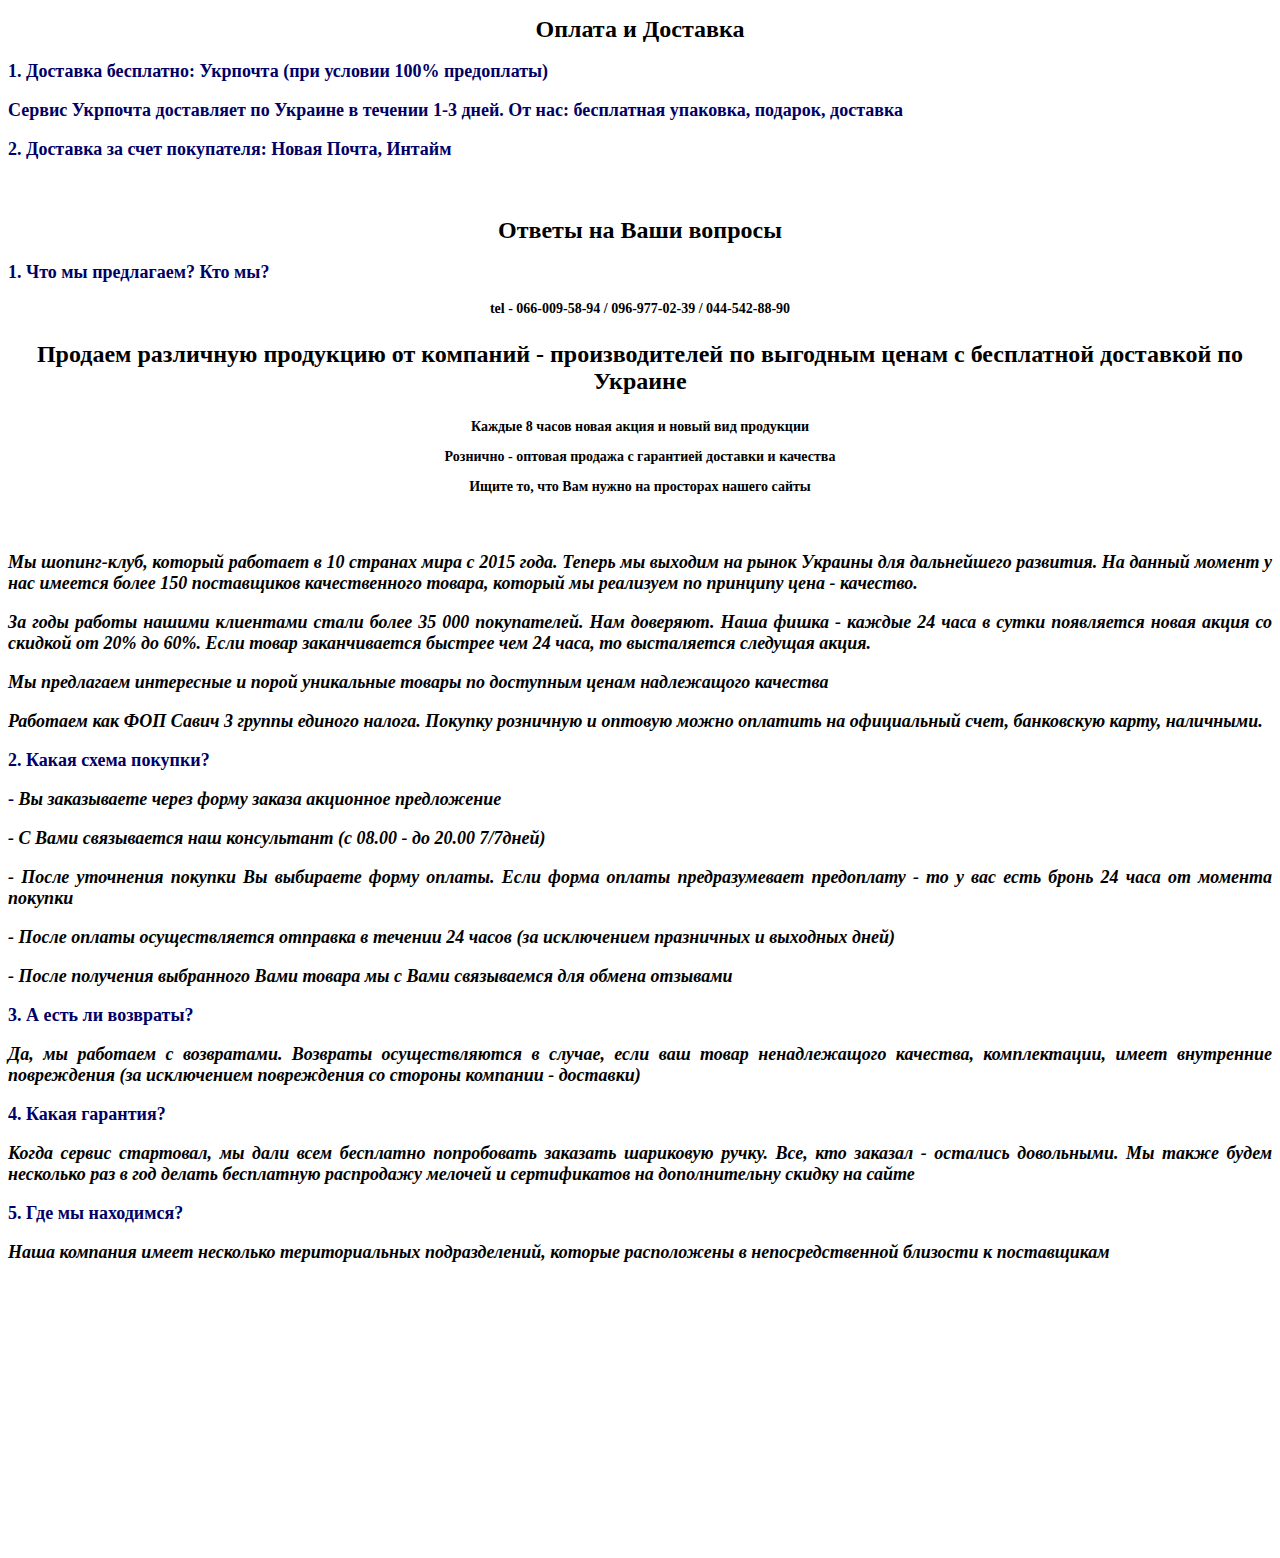
==== express.html @ 503e7cf0 "17.11.2017" ====
<!DOCTYPE html PUBLIC "-//W3C//DTD XHTML 1.0 Transitional//EN" "http://www.w3.org/TR/xhtml1/DTD/xhtml1-transitional.dtd">
<html xmlns="http://www.w3.org/1999/xhtml">
<head>
<meta http-equiv="Content-Type" content="text/html; charset=utf-8" />
<title>Документ без названия</title>
<style type="text/css">
<!--
.стиль1 {
	font-size: 18px;
	font-weight: bold;
}
.стиль2 {font-size: 18px; font-weight: bold; color: #000066; }
.стиль3 {
	font-size: 24px;
	font-weight: bold;
}
.стиль5 {
	font-size: 24px;
	font-weight: bold;
	color: #000000;
}
.стиль6 {
	font-size: 18px;
	font-weight: bold;
	color: #000000;
	font-style: italic;
}
.стиль9 {
	color: #000000;
	font-style: italic;
}
.стиль33 {
	color: #000000;
	font-size: 14px;
}
.стиль34 {
	color: #000000;
	font-weight: bold;
	font-size: 24px;
}
.стиль36 {font-size: 18px; font-weight: bold; color: #000000; }
.стиль37 {font-size: 14px; font-weight: bold; color: #000000; }
-->
</style>
</head>

<body>
<div align="center">
  <h1 class="стиль3">Оплата и Доставка</h1>
  <p align="justify" class="стиль2">1. Доставка бесплатно: Укрпочта (при условии 100% предоплаты)</p>
  <p align="justify" class="стиль2">Сервис Укрпочта доставляет по Украине в течении 1-3 дней. От нас: бесплатная упаковка, подарок, доставка</p>
  <p align="justify" class="стиль2">2. Доставка за счет покупателя: Новая Почта, Интайм </p>
  <p align="justify" class="стиль2">&nbsp;</p>
  <p align="center" class="стиль2"><span class="стиль5"><a name="63" id="63"></a>Ответы на Ваши вопросы</span></p>
  <p align="justify" class="стиль2">1. Что мы предлагаем? Кто мы?</p>
  <h3 align="center" class="стиль33">tel - 066-009-58-94 / 096-977-02-39 / 044-542-88-90 </h3>
  <p align="center" class="стиль34 стиль33">Продаем различную продукцию от компаний - производителей по выгодным ценам с бесплатной доставкой по Украине</p>
  <p align="center" class="стиль37">Каждые 8 часов новая акция и новый вид продукции</p>
  <p align="center" class="стиль37">Рознично - оптовая продажа с гарантией доставки и качества</p>
  <p align="center" class="стиль37">Ищите то, что Вам нужно на просторах нашего сайты</p>
  <p align="justify" class="стиль36">&nbsp;</p>
  <p align="justify" class="стиль6">Мы шопинг-клуб, который работает в 10 странах мира с 2015 года. Теперь мы выходим на рынок Украины для дальнейшего развития. На данный момент у нас имеется более 150 поставщиков качественного товара, который мы реализуем по принципу цена - качество.</p>
  <p align="justify" class="стиль6">За годы работы нашими клиентами стали более 35 000 покупателей. Нам доверяют. Наша фишка - каждые  24 часа в сутки появляется новая акция со скидкой от 20% до 60%. Если товар заканчивается быстрее чем 24 часа, то высталяется следущая акция. </p>
  <p align="justify" class="стиль6">Мы предлагаем интересные и порой уникальные товары по доступным ценам надлежащого качества</p>
  <p align="justify" class="стиль6">Работаем как ФОП Савич 3 группы единого налога. Покупку розничную и оптовую можно оплатить на официальный счет, банковскую карту, наличными.</p>
  <p align="justify" class="стиль2">2. Какая схема покупки?</p>
  <p align="justify" class="стиль2"> - <span class="стиль9">Вы заказываете через форму заказа акционное предложение</span></p>
  <p align="justify" class="стиль6">- С Вами связывается наш консультант (с 08.00 - до 20.00 7/7дней)</p>
  <p align="justify" class="стиль6">- После уточнения покупки Вы выбираете форму оплаты. Если форма оплаты предразумевает предоплату - то у вас есть бронь 24 часа от момента покупки</p>
  <p align="justify" class="стиль6">- После оплаты осуществляется отправка в течении 24 часов (за исключением празничных и выходных дней)</p>
  <p align="justify" class="стиль6">- После получения выбранного Вами товара мы с Вами связываемся для обмена отзывами</p>
  <p align="justify" class="стиль2">3. А есть ли возвраты?</p>
  <p align="justify" class="стиль6">Да, мы работаем с возвратами. Возвраты осуществляются в случае, если ваш товар ненадлежащого качества, комплектации, имеет внутренние повреждения (за исключением повреждения со стороны компании - доставки)</p>
  <p align="justify" class="стиль2">4. Какая гарантия?</p>
  <p align="justify" class="стиль6">Когда сервис стартовал, мы дали всем бесплатно попробовать заказать шариковую ручку. Все, кто заказал - остались довольными. Мы также будем несколько раз в год делать бесплатную распродажу мелочей и сертификатов на дополнительну скидку на сайте</p>
  <p align="justify" class="стиль2">5. Где мы находимся?</p>
  <p align="justify" class="стиль6">Наша компания имеет несколько териториальных подразделений, которые расположены в непосредственной близости к поставщикам</p>
  <p align="justify" class="стиль1">&nbsp;</p>
  <p>&nbsp;</p>
  <p>&nbsp;</p>
  <p>&nbsp;</p>
  <p>&nbsp;</p>
  <p>&nbsp;</p>
  <p>&nbsp;</p>
  <p>&nbsp;</p>
</div>
</body>
</html>
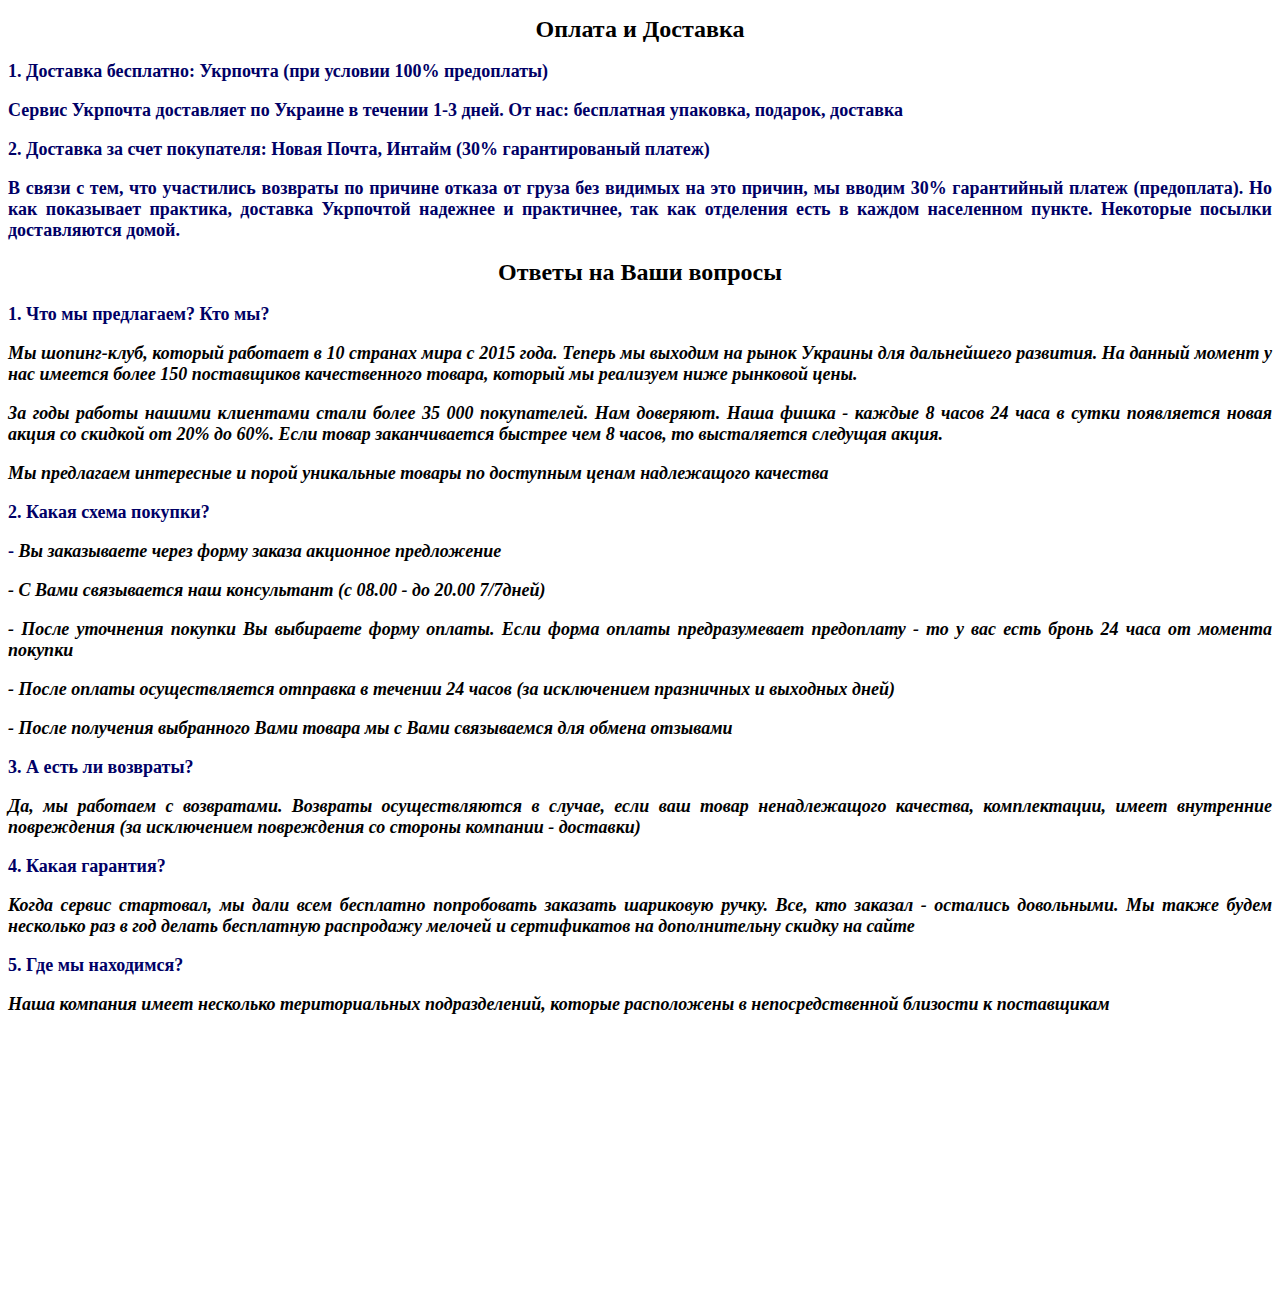
==== commit 5fd570b6: "1" ====
--- a/express.html
+++ b/express.html
@@ -29,17 +29,6 @@
 	color: #000000;
 	font-style: italic;
 }
-.стиль33 {
-	color: #000000;
-	font-size: 14px;
-}
-.стиль34 {
-	color: #000000;
-	font-weight: bold;
-	font-size: 24px;
-}
-.стиль36 {font-size: 18px; font-weight: bold; color: #000000; }
-.стиль37 {font-size: 14px; font-weight: bold; color: #000000; }
 -->
 </style>
 </head>
@@ -49,20 +38,13 @@
   <h1 class="стиль3">Оплата и Доставка</h1>
   <p align="justify" class="стиль2">1. Доставка бесплатно: Укрпочта (при условии 100% предоплаты)</p>
   <p align="justify" class="стиль2">Сервис Укрпочта доставляет по Украине в течении 1-3 дней. От нас: бесплатная упаковка, подарок, доставка</p>
-  <p align="justify" class="стиль2">2. Доставка за счет покупателя: Новая Почта, Интайм </p>
-  <p align="justify" class="стиль2">&nbsp;</p>
+  <p align="justify" class="стиль2">2. Доставка за счет покупателя: Новая Почта, Интайм (30% гарантированый платеж)</p>
+  <p align="justify" class="стиль2">В связи с тем, что участились возвраты по причине отказа от груза без видимых на это причин, мы вводим 30% гарантийный платеж (предоплата). Но как показывает практика, доставка Укрпочтой надежнее и практичнее, так как отделения есть в каждом населенном пункте. Некоторые посылки доставляются домой. </p>
   <p align="center" class="стиль2"><span class="стиль5"><a name="63" id="63"></a>Ответы на Ваши вопросы</span></p>
   <p align="justify" class="стиль2">1. Что мы предлагаем? Кто мы?</p>
-  <h3 align="center" class="стиль33">tel - 066-009-58-94 / 096-977-02-39 / 044-542-88-90 </h3>
-  <p align="center" class="стиль34 стиль33">Продаем различную продукцию от компаний - производителей по выгодным ценам с бесплатной доставкой по Украине</p>
-  <p align="center" class="стиль37">Каждые 8 часов новая акция и новый вид продукции</p>
-  <p align="center" class="стиль37">Рознично - оптовая продажа с гарантией доставки и качества</p>
-  <p align="center" class="стиль37">Ищите то, что Вам нужно на просторах нашего сайты</p>
-  <p align="justify" class="стиль36">&nbsp;</p>
-  <p align="justify" class="стиль6">Мы шопинг-клуб, который работает в 10 странах мира с 2015 года. Теперь мы выходим на рынок Украины для дальнейшего развития. На данный момент у нас имеется более 150 поставщиков качественного товара, который мы реализуем по принципу цена - качество.</p>
-  <p align="justify" class="стиль6">За годы работы нашими клиентами стали более 35 000 покупателей. Нам доверяют. Наша фишка - каждые  24 часа в сутки появляется новая акция со скидкой от 20% до 60%. Если товар заканчивается быстрее чем 24 часа, то высталяется следущая акция. </p>
+  <p align="justify" class="стиль6">Мы шопинг-клуб, который работает в 10 странах мира с 2015 года. Теперь мы выходим на рынок Украины для дальнейшего развития. На данный момент у нас имеется более 150 поставщиков качественного товара, который мы реализуем ниже рынковой цены.</p>
+  <p align="justify" class="стиль6">За годы работы нашими клиентами стали более 35 000 покупателей. Нам доверяют. Наша фишка - каждые 8 часов 24 часа в сутки появляется новая акция со скидкой от 20% до 60%. Если товар заканчивается быстрее чем 8 часов, то высталяется следущая акция. </p>
   <p align="justify" class="стиль6">Мы предлагаем интересные и порой уникальные товары по доступным ценам надлежащого качества</p>
-  <p align="justify" class="стиль6">Работаем как ФОП Савич 3 группы единого налога. Покупку розничную и оптовую можно оплатить на официальный счет, банковскую карту, наличными.</p>
   <p align="justify" class="стиль2">2. Какая схема покупки?</p>
   <p align="justify" class="стиль2"> - <span class="стиль9">Вы заказываете через форму заказа акционное предложение</span></p>
   <p align="justify" class="стиль6">- С Вами связывается наш консультант (с 08.00 - до 20.00 7/7дней)</p>
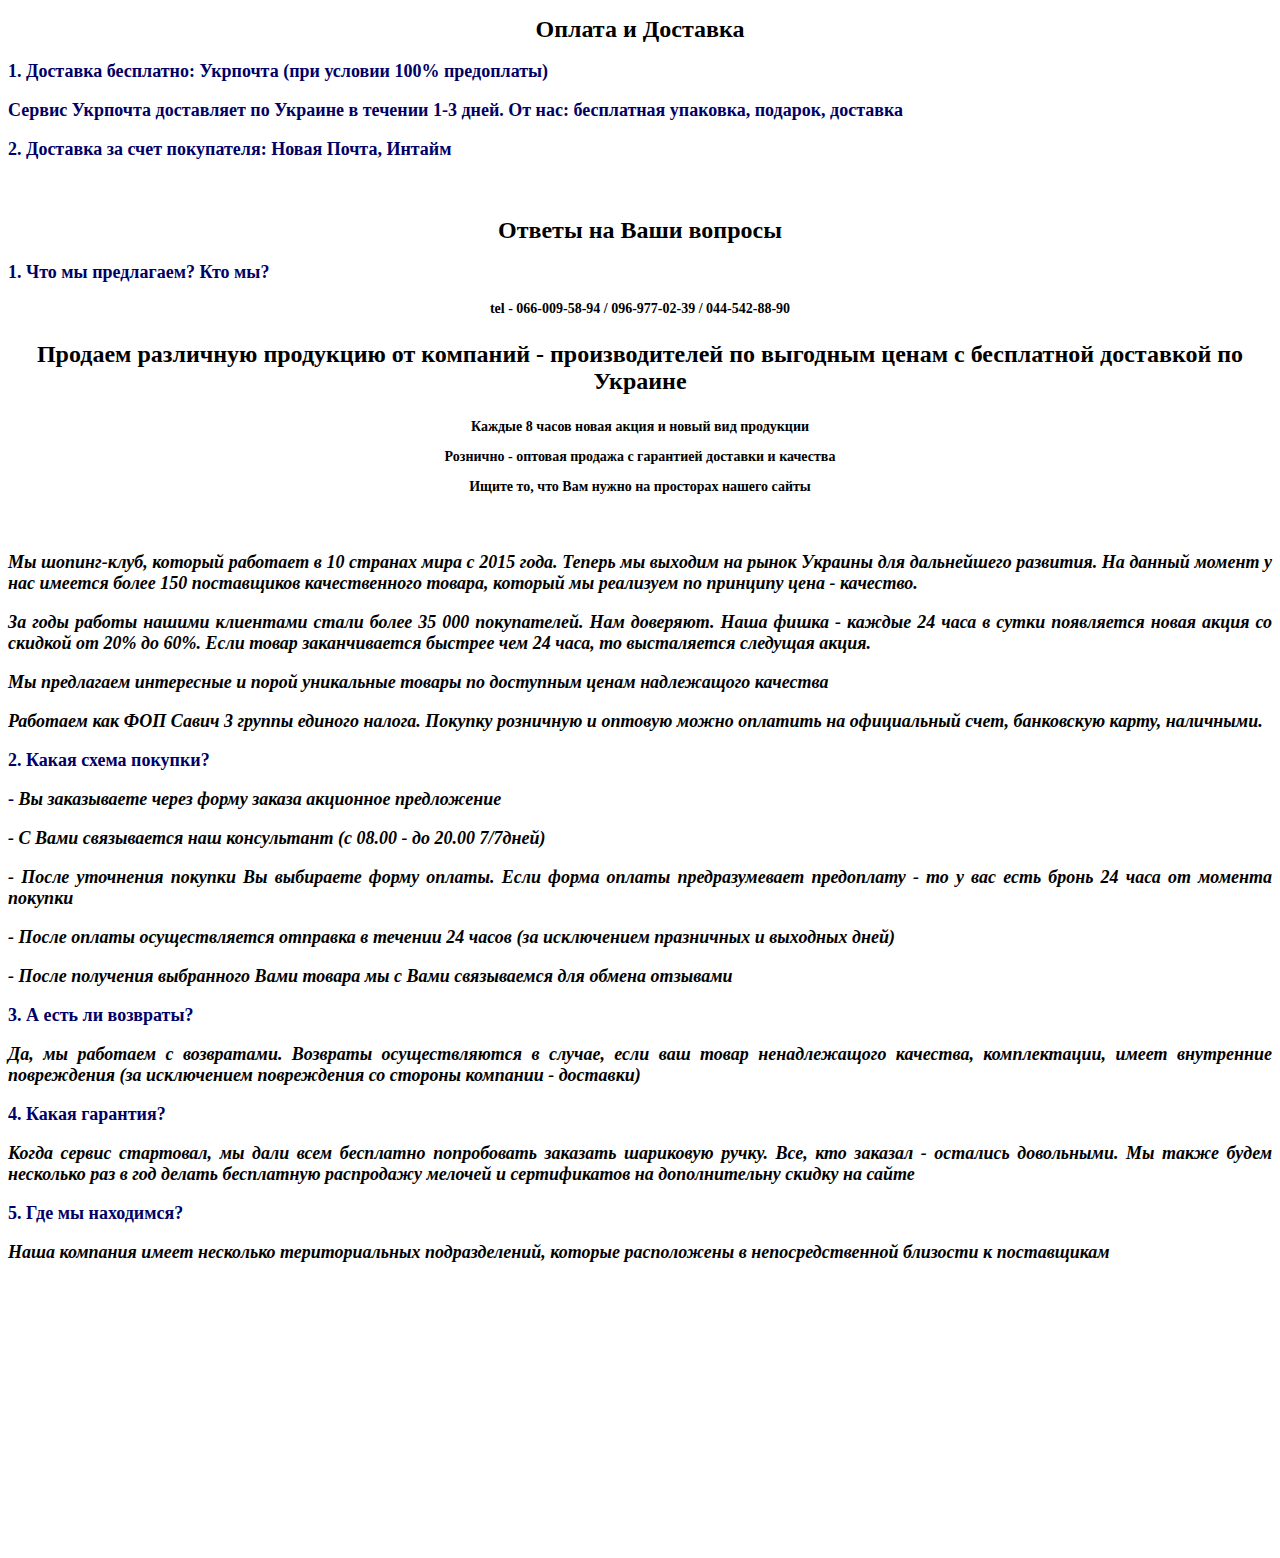
==== commit 9a6b18d7: "2" ====
--- a/express.html
+++ b/express.html
@@ -29,6 +29,17 @@
 	color: #000000;
 	font-style: italic;
 }
+.стиль33 {
+	color: #000000;
+	font-size: 14px;
+}
+.стиль34 {
+	color: #000000;
+	font-weight: bold;
+	font-size: 24px;
+}
+.стиль36 {font-size: 18px; font-weight: bold; color: #000000; }
+.стиль37 {font-size: 14px; font-weight: bold; color: #000000; }
 -->
 </style>
 </head>
@@ -38,13 +49,20 @@
   <h1 class="стиль3">Оплата и Доставка</h1>
   <p align="justify" class="стиль2">1. Доставка бесплатно: Укрпочта (при условии 100% предоплаты)</p>
   <p align="justify" class="стиль2">Сервис Укрпочта доставляет по Украине в течении 1-3 дней. От нас: бесплатная упаковка, подарок, доставка</p>
-  <p align="justify" class="стиль2">2. Доставка за счет покупателя: Новая Почта, Интайм (30% гарантированый платеж)</p>
-  <p align="justify" class="стиль2">В связи с тем, что участились возвраты по причине отказа от груза без видимых на это причин, мы вводим 30% гарантийный платеж (предоплата). Но как показывает практика, доставка Укрпочтой надежнее и практичнее, так как отделения есть в каждом населенном пункте. Некоторые посылки доставляются домой. </p>
+  <p align="justify" class="стиль2">2. Доставка за счет покупателя: Новая Почта, Интайм </p>
+  <p align="justify" class="стиль2">&nbsp;</p>
   <p align="center" class="стиль2"><span class="стиль5"><a name="63" id="63"></a>Ответы на Ваши вопросы</span></p>
   <p align="justify" class="стиль2">1. Что мы предлагаем? Кто мы?</p>
-  <p align="justify" class="стиль6">Мы шопинг-клуб, который работает в 10 странах мира с 2015 года. Теперь мы выходим на рынок Украины для дальнейшего развития. На данный момент у нас имеется более 150 поставщиков качественного товара, который мы реализуем ниже рынковой цены.</p>
-  <p align="justify" class="стиль6">За годы работы нашими клиентами стали более 35 000 покупателей. Нам доверяют. Наша фишка - каждые 8 часов 24 часа в сутки появляется новая акция со скидкой от 20% до 60%. Если товар заканчивается быстрее чем 8 часов, то высталяется следущая акция. </p>
+  <h3 align="center" class="стиль33">tel - 066-009-58-94 / 096-977-02-39 / 044-542-88-90 </h3>
+  <p align="center" class="стиль34 стиль33">Продаем различную продукцию от компаний - производителей по выгодным ценам с бесплатной доставкой по Украине</p>
+  <p align="center" class="стиль37">Каждые 8 часов новая акция и новый вид продукции</p>
+  <p align="center" class="стиль37">Рознично - оптовая продажа с гарантией доставки и качества</p>
+  <p align="center" class="стиль37">Ищите то, что Вам нужно на просторах нашего сайты</p>
+  <p align="justify" class="стиль36">&nbsp;</p>
+  <p align="justify" class="стиль6">Мы шопинг-клуб, который работает в 10 странах мира с 2015 года. Теперь мы выходим на рынок Украины для дальнейшего развития. На данный момент у нас имеется более 150 поставщиков качественного товара, который мы реализуем по принципу цена - качество.</p>
+  <p align="justify" class="стиль6">За годы работы нашими клиентами стали более 35 000 покупателей. Нам доверяют. Наша фишка - каждые  24 часа в сутки появляется новая акция со скидкой от 20% до 60%. Если товар заканчивается быстрее чем 24 часа, то высталяется следущая акция. </p>
   <p align="justify" class="стиль6">Мы предлагаем интересные и порой уникальные товары по доступным ценам надлежащого качества</p>
+  <p align="justify" class="стиль6">Работаем как ФОП Савич 3 группы единого налога. Покупку розничную и оптовую можно оплатить на официальный счет, банковскую карту, наличными.</p>
   <p align="justify" class="стиль2">2. Какая схема покупки?</p>
   <p align="justify" class="стиль2"> - <span class="стиль9">Вы заказываете через форму заказа акционное предложение</span></p>
   <p align="justify" class="стиль6">- С Вами связывается наш консультант (с 08.00 - до 20.00 7/7дней)</p>
